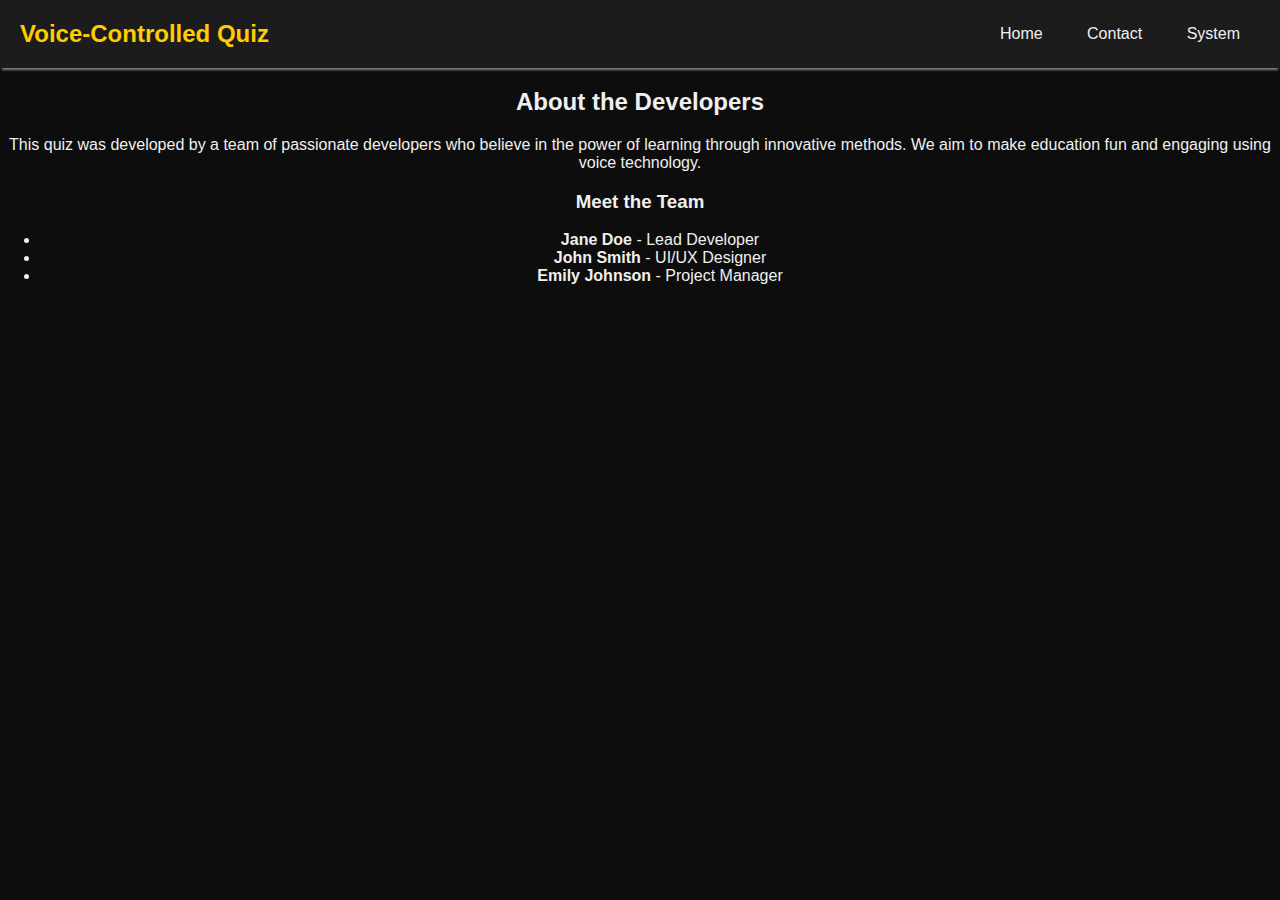
==== contact.html @ 8ce5897f "first commit" ====
<!DOCTYPE html>
<html lang="en">
<head>
    <meta charset="UTF-8">
    <meta name="viewport" content="width=device-width, initial-scale=1.0">
    <title>Developers - Voice-Controlled Quiz</title>
    <link rel="stylesheet" href="styles.css">
</head>
<body>
    <nav class="navbar">
        <h1>Voice-Controlled Quiz</h1>
        <div>
            <a href="index.html">Home</a>
            <a href="contact.html">Contact</a>
            <a href="system.html">System</a>
        </div>
    </nav>

    <div class="system-container">
        <h2>About the Developers</h2>
        <p>This quiz was developed by a team of passionate developers who believe in the power of learning through innovative methods. We aim to make education fun and engaging using voice technology.</p>

        <h3>Meet the Team</h3>
        <ul>
            <li><strong>Jane Doe</strong> - Lead Developer</li>
            <li><strong>John Smith</strong> - UI/UX Designer</li>
            <li><strong>Emily Johnson</strong> - Project Manager</li>
        </ul>
    </div>

    <script src="script.js"></script>
</body>
</html>
---- styles.css ----
body {
    margin: 0;
    font-family: Arial, sans-serif;
    background-color: #0d0d0d;
    color: #f0f0f0;
    text-align: center;
}

/* Add this for user input display */
.user-input-display {
    margin-top: 20px;
    background-color: #222;
    padding: 10px;
    border-radius: 5px;
}

/* Navbar Styling */
.navbar {
    display: flex;
    justify-content: space-between;
    align-items: center;
    padding: 20px;
    background-color: #1c1c1c;
    box-shadow: 0px 4px 2px -2px gray;
}

.navbar h1 {
    margin: 0;
    font-size: 24px;
    color: #ffcc00;
}

.navbar a {
    color: #f0f0f0;
    text-decoration: none;
    padding: 0 20px;
    transition: color 0.3s;
}

.navbar a:hover {
    color: #ffcc00;
}

/* Quiz Container */
.quiz-container {
    margin-top: 50px;
}

.question, .choices, .feedback {
    margin-bottom: 20px;
}

button {
    padding: 10px 20px;
    background-color: #ffcc00;
    border: none;
    color: #0d0d0d;
    font-size: 16px;
    cursor: pointer;
    transition: background-color 0.3s;
}

button:hover {
    background-color: #e6b800;
}

/* Feedback message colors */
.feedback.correct {
    color: #80ff80;
}

.feedback.wrong {
    color: #ff8080;
}

.feedback.unrecognized {
    color: #ffcc00;
}
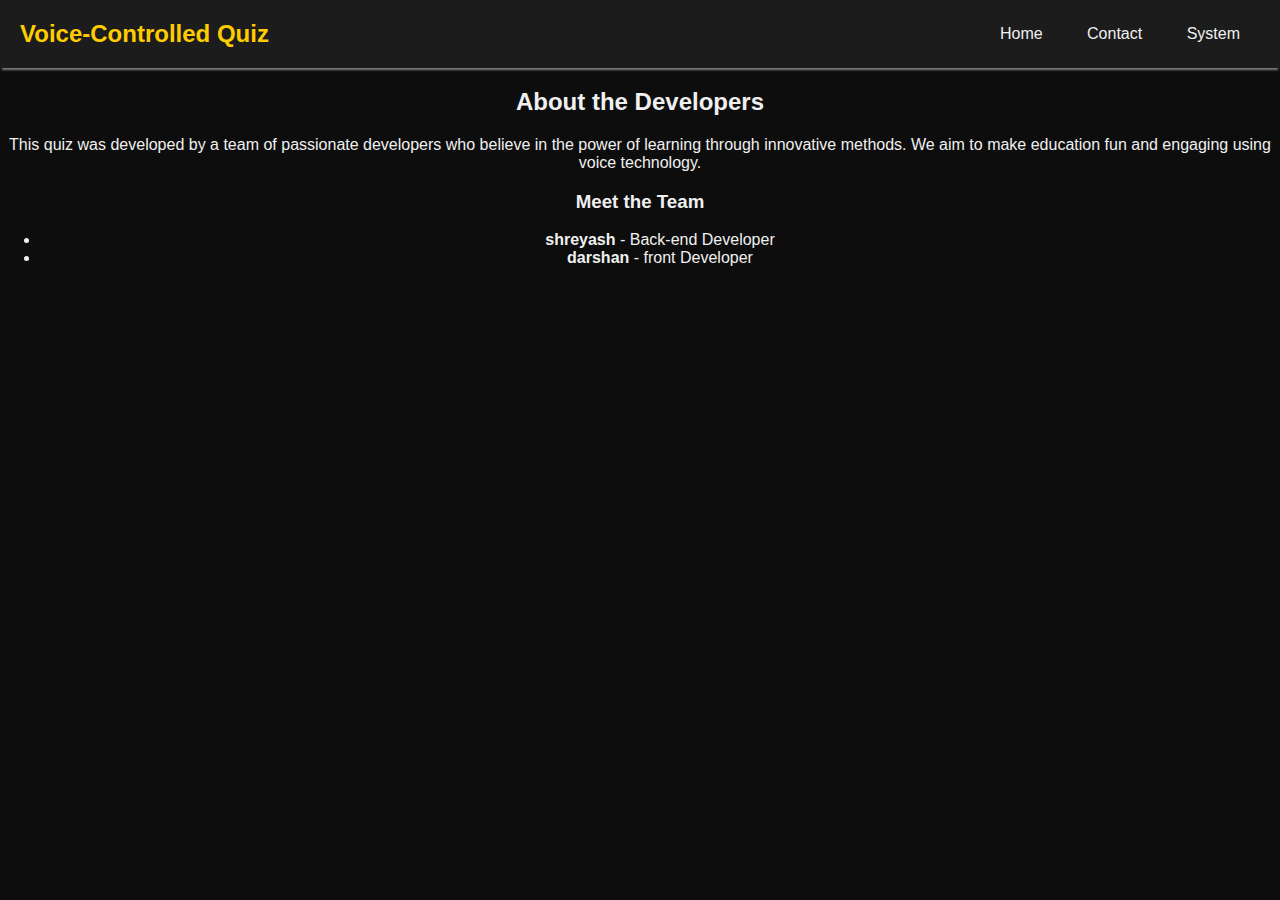
==== commit 0e6ecf6f: "Updated" ====
--- a/contact.html
+++ b/contact.html
@@ -22,9 +22,9 @@
 
         <h3>Meet the Team</h3>
         <ul>
-            <li><strong>Jane Doe</strong> - Lead Developer</li>
-            <li><strong>John Smith</strong> - UI/UX Designer</li>
-            <li><strong>Emily Johnson</strong> - Project Manager</li>
+            <li><strong>shreyash</strong> - Back-end Developer</li>
+            <li><strong>darshan</strong> - front Developer</li>
+
         </ul>
     </div>
 
